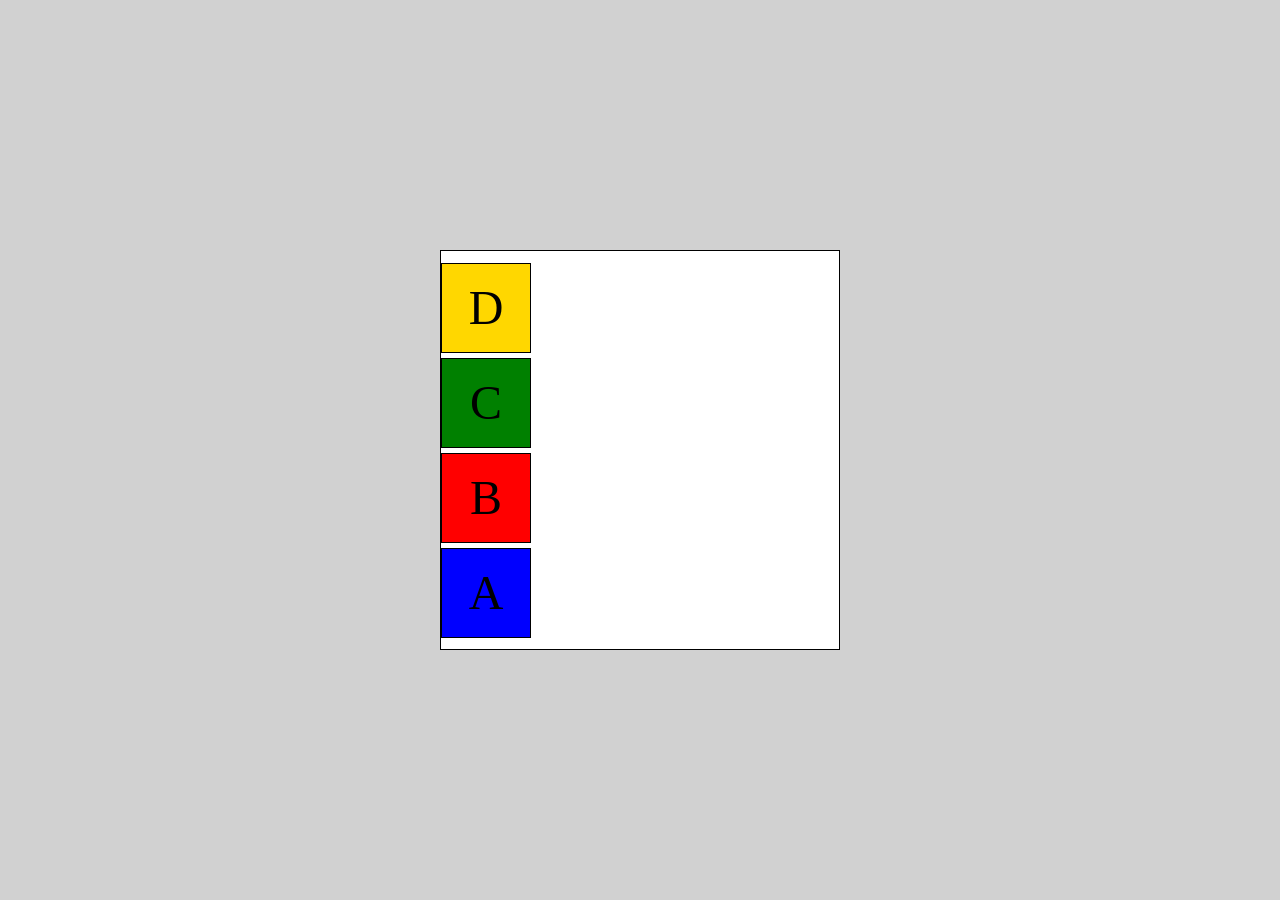
==== boxmodel.html @ 01e5350b "Portfolio update 20260905-0912: initial commit" ====
<!DOCTYPE html>
<html lang="pt-BR">

<head>
    <meta charset="UTF-8">
    <meta name="viewport" content="width=device-width, initial-scale=1.0">
    <title>Document</title>
    <style>
        * {
            margin: 0;
            padding: 0;
            box-sizing: border-box;
        }

        body {
            width: 100%;
            height: 100vh;
            background-color: rgb(209, 209, 209);
            display: flex;
            justify-content: center;
            align-items: center;
        }

        section {
            width: 400px;
            height: 400px;
            border: 1px solid black;
            background-color: #fff;
            display: flex;
            justify-content: center;
            align-items: start;
            flex-direction: column-reverse;
            gap: 5px;
        }

        div {
            width: 90px;
            height: 90px;
            border: 1px solid black;
            display: flex;
            justify-content: center;
            align-items: center;
            font-size: 3rem;
        }

        div:nth-child(1) {
            background-color: blue;
        }

        div:nth-child(2) {
            background-color: red;
        }

        div:nth-child(3) {
            background-color: green;
        }

        div:nth-child(4) {
            background-color: gold;
        }
    </style>
</head>

<body>
    <section>
        <div>A</div>
        <div>B</div>
        <div>C</div>
        <div>D</div>
    </section>
</body>

</html>
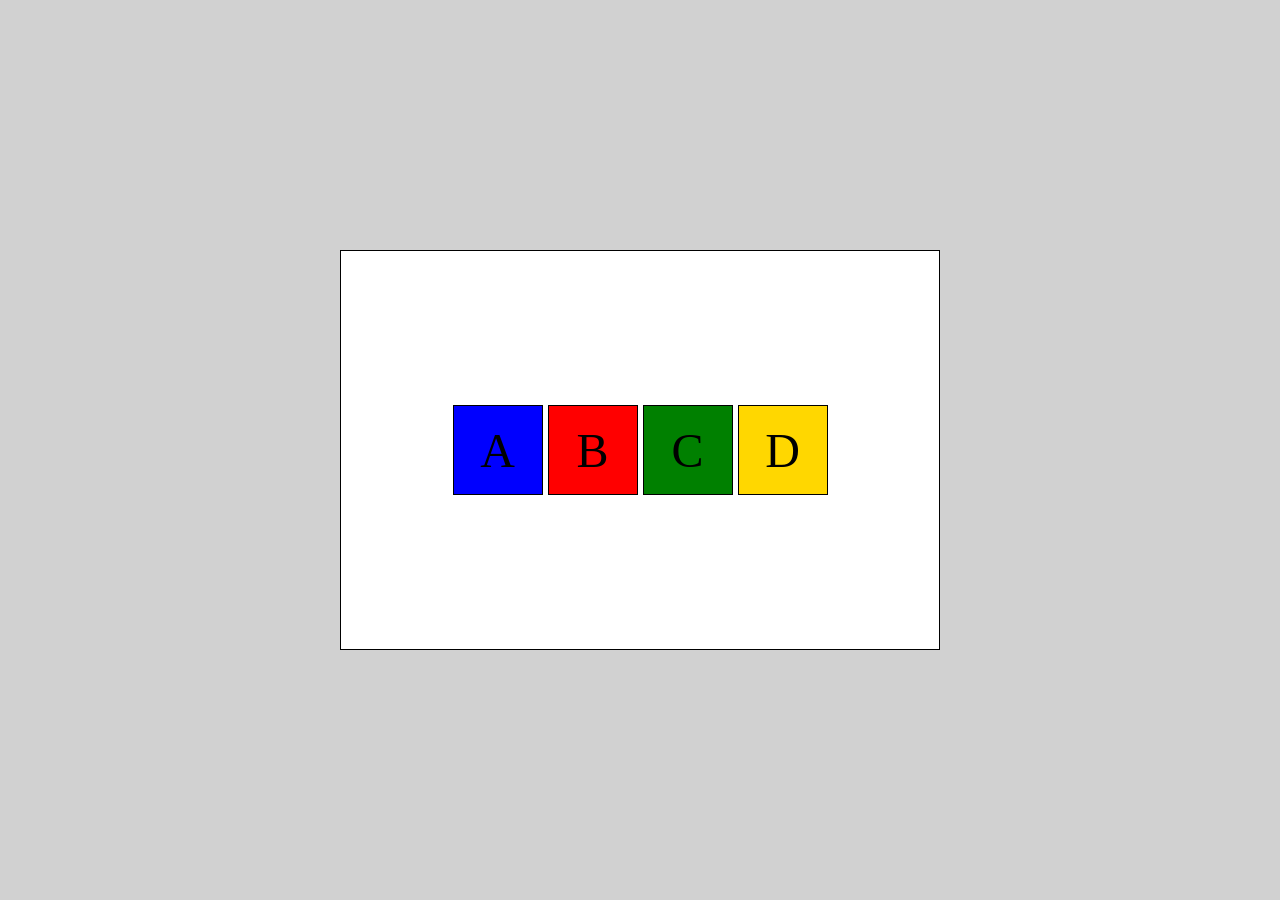
==== commit 890ad7a2: "20260516-0824" ====
--- a/boxmodel.html
+++ b/boxmodel.html
@@ -22,14 +22,14 @@
         }
 
         section {
-            width: 400px;
+            width: 600px;
             height: 400px;
             border: 1px solid black;
             background-color: #fff;
             display: flex;
             justify-content: center;
-            align-items: start;
-            flex-direction: column-reverse;
+            align-items: center;
+            /* flex-direction: column; */
             gap: 5px;
         }
 
